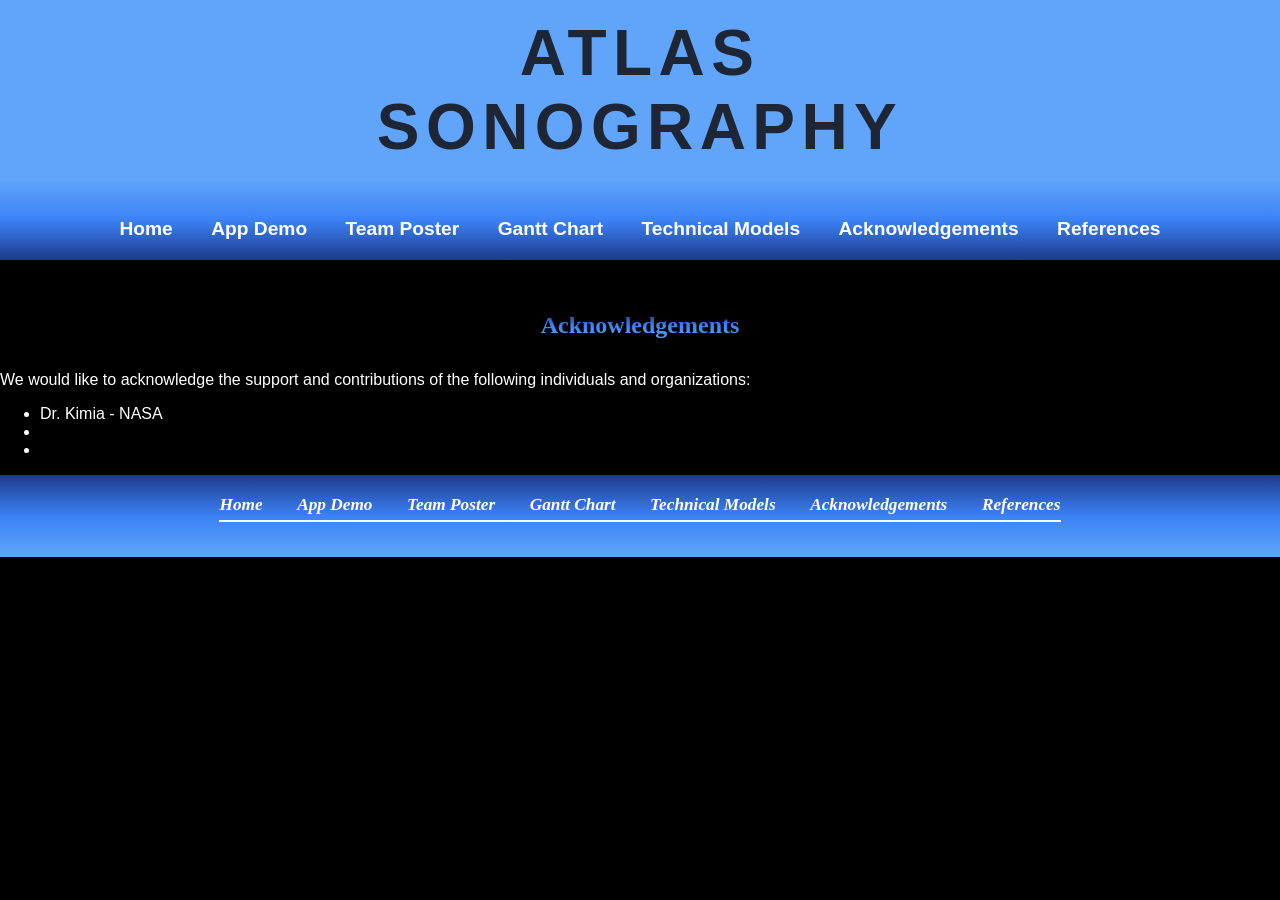
==== Acknowledgements.html @ 04cd1612 "Add files via upload" ====
<!DOCTYPE html>
<html lang="en">

<head>
    <title> Atlas Sonography </title>
    <meta charset="UTF-8">
    <meta name="viewport" content="width=device-width, initial-scale=1.0">

    <meta name="description" content="Atlas Sonography provides high-quality diagnostic ultrasound imaging with expert care and precision.">
    <meta name="keywords" content="ultrasound, sonography, diagnostic imaging, mobile ultrasound, Atlas Sonography">
    <meta property="og:title" content="Atlas Sonography">
    <meta property="og:description" content="View the references used for the Atlas Sonography project.">
    <meta property="og:type" content="website">

    <link rel="stylesheet" href="AtlasSonography.css">
</head>

<body>
    <div id = "wrapper">

        <header>
            <div class="logo-left" alt="Atlas Sonography Logo"></div>

            <div>
                <h1><a href="index.html">
                    <span>ATLAS</span>
                    <span>SONOGRAPHY</span>
                </a></h1>
            </div>

            <div class="logo-right" alt="Atlas Sonography Logo"></div>
        </header>

        <nav>
            <ul>
                <li><a href ="index.html">Home</a></li>
                <li><a href ="App Demo.html">App Demo</a></li>
                <li><a href ="Poster.html">Team Poster</a></li>
                <li><a href ="Gnatt_Chart.html">Gantt Chart</a></li>
                <li><a href ="Technical_Models.html">Technical Models</a></li>
                <li><a href ="Acknowledgements.html">Acknowledgements</a></li>
                <li><a href ="References.html">References</a></li>
            </ul>
        </nav>

        <main>
            <section class="intro">
                <h2>Acknowledgements</h2>
            </section>
            <section>
                <p>
                    We would like to acknowledge the support and contributions of the following individuals and organizations:
                    <ul>
                        <li>Dr. Kimia - NASA</li>
                        <li></li>
                        <li></li>
                    </ul>

                </p>
            </section>
        </main>
    </div>
        <footer>
            <nav>
                <ul>
                    <li><a href ="index.html">Home</a></li>
                    <li><a href ="App Demo.html">App Demo</a></li>
                    <li><a href ="Poster.html">Team Poster</a></li>
                    <li><a href ="Gnatt_Chart.html">Gantt Chart</a></li>
                    <li><a href ="Technical_Models.html">Technical Models</a></li>
                    <li><a href ="Acknowledgements.html">Acknowledgements</a></li>
                    <li><a href ="References.html">References</a></li>
                </ul>
            </nav>
        </footer>
</body>
</html>
---- AtlasSonography.css ----
* {box-sizing: border-box;}

header {
  display: flex;
  justify-content: space-between;
  align-items: center;
  padding: 0;
  height: 180px;
  background-color: #60A5FA;
  position: relative;
}

header h1 a {
  margin: 0;
  font-size: 150%;
  display: flex;
  flex-direction: column;
  position: absolute;
  transform: translate(-50%, -50%);
  text-align: center;
  color: #1E2636;
  text-decoration: none;
  font-family: 'Montserrat', sans-serif;
  letter-spacing: 0.1em;
  padding-top: 0;
}

.logo-right {
  width: 200px;
  height: 200px;
  background-image: url('Logo.png');
  background-size: contain;
  background-repeat: no-repeat;
  background-position: center;
}

.logo-left {
  width: 200px;
  height: 200px;
  background-image: url('Logo.png');
  background-size: contain;
  background-repeat: no-repeat;
  background-position: center;
}

nav a {
  color: white;
  text-decoration: none;
  font-weight: bold;
  transition: color 0.3s ease;
}

nav {
  position: relative;
  z-index: 10;
  font-weight: bold;
  padding: 1em;
  font-size: 120%;
  text-align: center;
  background: linear-gradient(to top, #1E3A8A, #3B82F6, #60A5FA);
}

nav ul {
  list-style-type: none;
  margin: 0;
  padding: 0;
  display: flex;
  justify-content: center;
  gap: 2em;
}

nav a:link {
  color: #FFFFFF;
}

nav a:hover {
  color: #4B0082;
}

nav li {
  border: none;
}

main {
  background-color: #000000;
  color: #FFFFFF;
  padding-top: 20px;
  display: block;
  overflow: auto;
}

main section img {
  width: 100%;  
  height: auto;      
  display: block;    
  max-width: 100%;   
  margin: 0 auto;     
}

h3 ~ p {
    text-align: center;
    margin-left: auto;
    margin-right: auto;
    width: 100%;
}

body {
  margin: 0;
  background-color: #000000;
  color: #555555;
  font-family: Arial, Helvetica, sans-serif;
}

h1 {
  color: #FFFFFF; 
  margin-bottom: 0;
  margin-top: 0;
  font-family: Georgia, 'Times New Roman', serif;
  letter-spacing: 0.25em;
  padding-top: 0.5em;
  padding-bottom: 0.5em;
}

.intro {
  text-align: center;
  margin: 2em auto;
  max-width: 800px;
}

h2, h3 {
  background: linear-gradient(#1E3A8A, #3B82F6, #60A5FA);
  font-family: Georgia, 'Times New Roman', serif;
  background-clip: text;
  -webkit-background-clip: text;
  -webkit-text-fill-color: transparent;
  text-align: center;
}

footer {
  background: linear-gradient(to bottom, #1E3A8A, #3B82F6, #60A5FA);
  background-size: cover;
  background-repeat: no-repeat;
  width: 100%;
  color: white;
  text-align: center;
  padding: 20px;
  font-size: 90%;
  font-style: italic;
  font-family: Georgia, 'Times New Roman', serif;
  display: flex;
  flex-direction: column;
  align-items: center;
  justify-content: center;
}

footer nav,
footer nav ul,
footer nav li,
footer nav a {
  background: none;
  margin: 0;
  padding: 0;
  color: white;
}

footer nav ul {
  display: flex;
  justify-content: center;
  gap: 2em;
  list-style: none;
  padding: 0 0 5px 0;
  margin: 0 0 15px 0;
  border-bottom: 2px solid white;
}

footer nav a:hover {
  color: #4B0082;
  background: none;
  padding: 0;
  margin: 0;
}

#wrapper {
  width: 100%;
  margin: 0 auto;
  background: rgba(0,0,0,0.6);
  border: none;
  box-shadow: 0 0 10px rgba(0,0,0,0.5);
}

.extra-spacing {
  padding-bottom: 40px;
}

.text {
  text-align: left;
}

#content-grid {
  display: flex;
  flex-direction: column;
  align-items: center;     
  gap: 2em;             
}

.content-box img,
.content-box video {
  max-width: 80%;      
  height: auto;
  display: block;     
  margin: 0 auto;          
}

.content-box ul {
  list-style: none;
  padding: 0;
  text-align: center;
}

.excel-table table {
    width: 100%;
    border-collapse: collapse;
}

.excel-table td,
.excel-table th {
    border: 1px solid #ccc;
    padding: 8px;
}

.excel-table img {
    max-width: 100%;
    height: auto;
}

.team-scroll {
  display: flex;
  overflow-x: auto;
  gap: 1.5em;
  padding: 1em;
  scroll-snap-type: x mandatory;
}

.carousel {
  position: relative;
  width: 100%;
  max-width: 500px;
  margin: 0 auto;
}

.carousel-viewport {
  overflow: hidden;
  width: 100%;
}

.carousel-track {
  display: flex;
  transition: transform 0.5s ease;
}

.team-member {
  min-width: 100%;
  flex: 0 0 100%;
  text-align: center;
  padding: 1em;
  background: linear-gradient(145deg, #0f172a, #1e3a8a);
  border-radius: 20px;
  box-shadow: 0 6px 25px rgba(59,130,246,0.4);
}

.team-member img {
  width: 90%;
  max-height: 300px;
  object-fit: cover;
  border-radius: 15px;
  margin-bottom: 1em;
}

.team-member h4 {
  color: #60A5FA;
  font-size: 1.3em;
  margin-bottom: 0.3em;
}

.team-member p {
  font-size: 1em;
}

.team-member:hover {
  transform: scale(1.08);
  box-shadow: 0 6px 20px rgba(96,165,250,0.6);
}

.team-scroll::-webkit-scrollbar {
  display: none;
}

.team-scroll {
  -ms-overflow-style: none;
  scrollbar-width: none;
}

.team-carousel-wrapper {
  position: relative;
  width: 100%;
}

.carousel-btn {
  position: absolute;
  top: 50%;
  transform: translateY(-50%);
  background: rgba(30, 58, 138, 0.8);
  color: white;
  border: none;
  font-size: 2rem;
  padding: 0.3em 0.6em;
  cursor: pointer;
  border-radius: 10px;
  z-index: 10;
}

.carousel-btn:hover {
  background: #60A5FA;
  color: #1E2636;
}

.carousel-btn.left { left: -50px; }
.carousel-btn.right { right: -50px; }


@media (max-width: 768px){
  header {
    align-items: center;
    display: flex;
    justify-content: center;
    padding: 0;
    height: 180px;
    background-color: #60A5FA;
  }

  header h1 a {
    display: none;
  }

  .logo-right {
    display: none;
  }

  .logo-left {
    width: 180%;
    height: 180%;
    background-image: url('Atlas_logo.png');
    background-size: contain;
    background-repeat: no-repeat;
    background-position: center;
    align-items: center;
    transform: translate(2%, 5%);
  }

  #content-grid {
    display: flex;
    flex-direction: column;
    align-items: center;     
    gap: 2em;             
  }

  .content-box {
    text-align: center;    
    width: 90%;             
    max-width: 500px;        
  }

  .content-box img,
  .content-box video {
    max-width: 100%;      
    height: auto;
    display: block;     
    margin: 0 auto;          
  }

  .content-box ul {
    list-style: none;
    padding: 0;
    text-align: center;
  }

  nav ul {
    display: flex;
    flex-direction: row;
    flex-wrap: wrap;
    justify-content: center;
  }
  nav li {
    border-bottom: none;
  }

  section {
    margin-left: 2em;
    margin-right: 2em;
  }
}

@media (min-width: 1024px){
  header {
    display: flex;
    justify-content: space-between;
    align-items: center;
    padding: 0;
    height: 180px;
  }

  .logo-right {
    width: 300px;
    height: 300px;
    background-image: url('Logo.png');
    background-size: contain;
    background-repeat: no-repeat;
    background-position: center;
  }

  .logo-left {
    width: 300px;
    height: 300px;
    background-image: url('Logo.png');
    background-size: contain;
    background-repeat: no-repeat;
    background-position: center;
  }

  .about-text {
    width: 89%;
    justify-self: start;
  }
  
  header h1 a {
    margin: 0;
    display: flex;
    flex-direction: column;
    font-size: 200%;
    position: absolute;
    transform: translate(-50%, -50%);
    text-align: center;
    color: #1E2636;
    text-decoration: none;
    font-family: 'Montserrat', sans-serif;
    letter-spacing: 0.1em;
    padding-top: 0;
  }


   #content-grid {
    display: flex;
    flex-direction: column;
    align-items: center;     
    gap: 2em;             
  }

  .content-box img,
  .content-box video {
    max-width: 80%;      
    height: auto;
    display: block;     
    margin: 0 auto;          
  }

  .content-box ul {
    list-style: none;
    padding: 0;
    text-align: center;
  }

  table {
    width: 70%;
    margin: 0 auto;
  }

  #wrapper {
    margin: 0 auto;
    width: 100%;
  }

  nav {
    text-align: left;
    padding-left: 1em;
  }

  @supports (display:grid) {
    nav ul {
      flex-direction: row;
      padding-top: 1em;
    }

    header {
      grid-area: header;
    }

    nav {
      grid-area: nav;
    }

    main {
      grid-area: main;
    }

    footer {
      grid-area: footer;
    }
  }
}
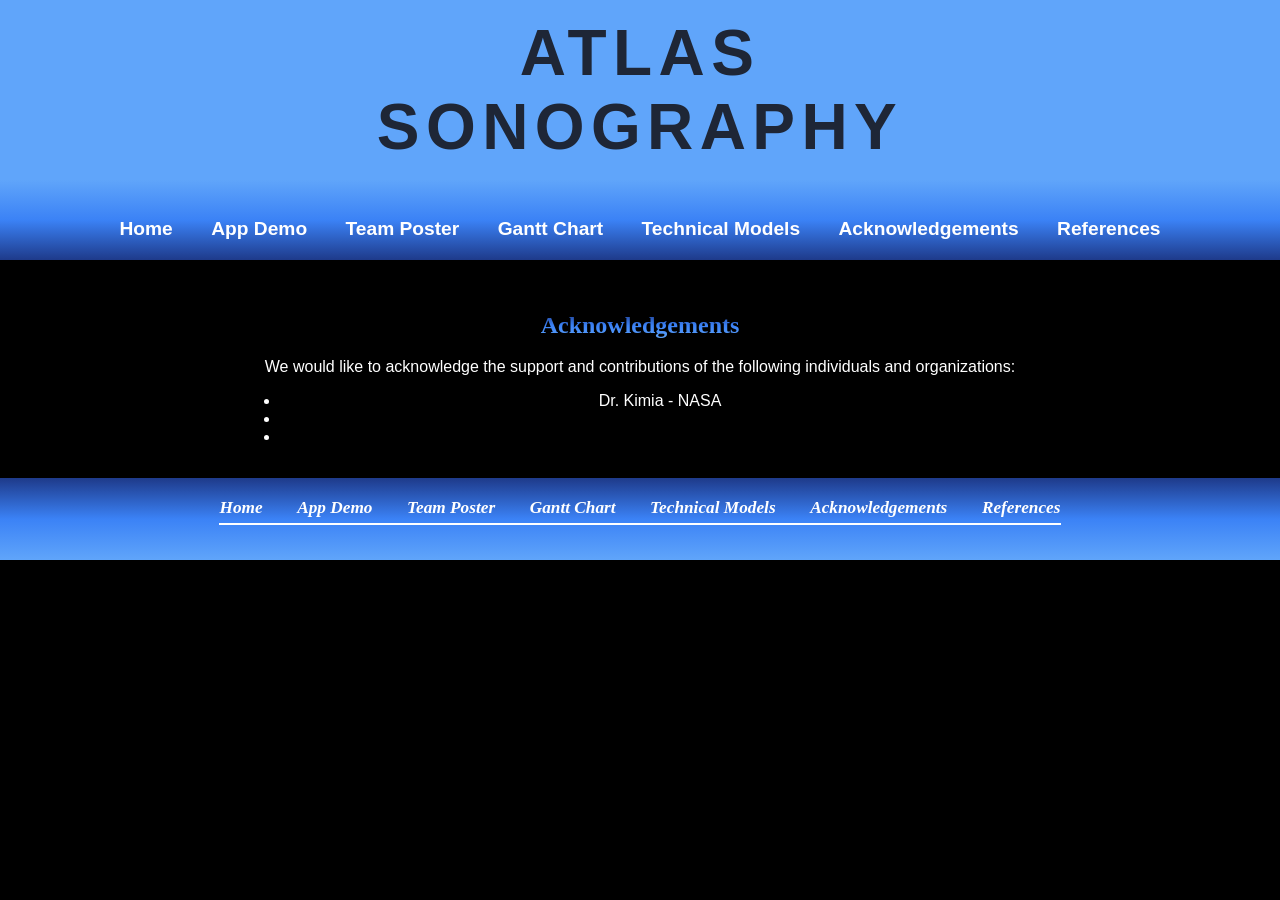
==== commit e36add17: "Update Acknowledgements.html" ====
--- a/Acknowledgements.html
+++ b/Acknowledgements.html
@@ -46,8 +46,6 @@
         <main>
             <section class="intro">
                 <h2>Acknowledgements</h2>
-            </section>
-            <section>
                 <p>
                     We would like to acknowledge the support and contributions of the following individuals and organizations:
                     <ul>
@@ -74,4 +72,4 @@
             </nav>
         </footer>
 </body>
-</html>+</html>
